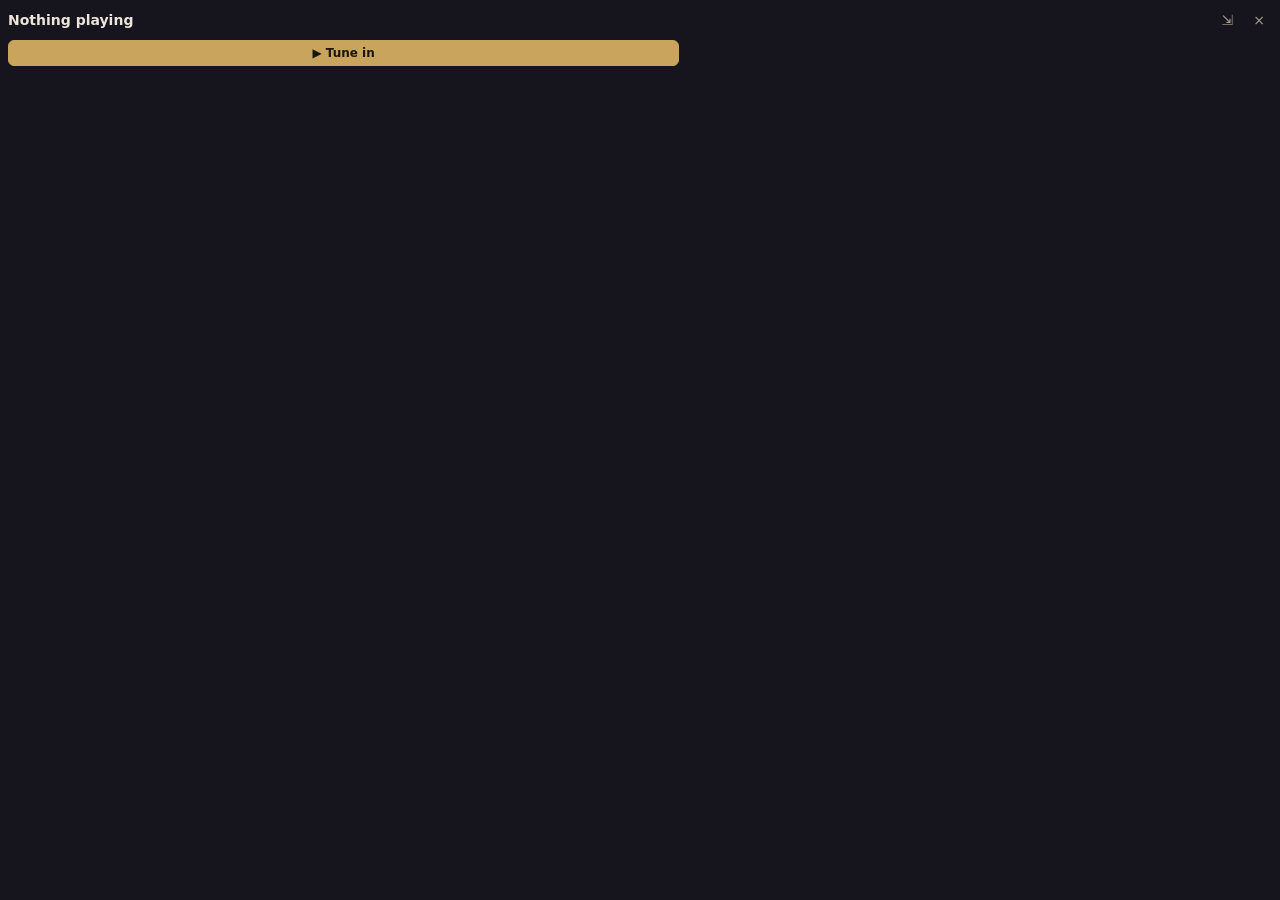
==== bar.html @ ed788081 "0.1 — a radio for the whole table Plays music to everyone in an Owlbear room from YouTube videos, Yo" ====
<!DOCTYPE html>
<html lang="en">
<head>
<meta charset="UTF-8">
<meta name="viewport" content="width=device-width, initial-scale=1.0">
<title>Radio</title>
<link rel="stylesheet" href="style.css">
</head>
<body class="bar">
<div class="bar-row">
  <div class="now">
    <div id="title" class="now-title">Nothing playing</div>
    <div id="label" class="now-label"></div>
  </div>
  <div class="gm-only transport">
    <button id="prev" title="Previous">⏮</button>
    <button id="toggle" title="Play / pause">▶</button>
    <button id="next" title="Next">⏭</button>
  </div>
  <button id="move" class="ghost" title="Move to the next corner">⇲</button>
  <button id="close" class="ghost" title="Close the radio (the music stops for you)">×</button>
</div>
<div class="bar-row small">
  <button id="tune" class="tune" title="Your browser needs one press before it will play sound">▶ Tune in</button>
  <label class="vol" title="Music volume, for you only">♪ <input type="range" id="vol-music" min="0" max="100"></label>
  <label class="vol" title="Sound-effect volume, for you only">✦ <input type="range" id="vol-fx" min="0" max="100"></label>
  <span id="status" class="status" role="status"></span>
</div>
<div id="yt-wrap" class="yt-wrap"><div id="yt"></div></div>
<audio id="music" preload="auto"></audio>
<audio id="fx" preload="auto"></audio>
<script type="module" src="bar.js"></script>
</body>
</html>
---- style.css ----
/* GS Grimoire radio. Dark to sit beside Owlbear's own panels. */
:root {
  --bg: #16141c;
  --panel: #201d28;
  --line: #34303f;
  --text: #ece6da;
  --muted: #a39b8c;
  --accent: #c9a45c;
  --accent-ink: #1a160e;
  --bad: #e07a6a;
  color-scheme: dark;
}
* { box-sizing: border-box; }
html, body { margin: 0; background: var(--bg); color: var(--text);
  font: 14px/1.35 system-ui, -apple-system, "Segoe UI", sans-serif; }
button, input, select, textarea { font: inherit; color: inherit; }
button { background: var(--panel); border: 1px solid var(--line); border-radius: 6px;
  padding: 4px 9px; cursor: pointer; min-height: 28px; }
button:hover { border-color: var(--accent); }
button.primary, .tune { background: var(--accent); color: var(--accent-ink); border-color: var(--accent); font-weight: 600; }
button.ghost { background: none; border-color: transparent; color: var(--muted); padding: 2px 6px; }
[hidden] { display: none !important; }

/* ---------- the docked bar ---------- */
body.bar { overflow: hidden; }
.bar-row { display: flex; align-items: center; gap: 6px; padding: 6px 8px 0; min-width: 0; }
.bar-row.small { font-size: 12px; color: var(--muted); padding-bottom: 6px; }
.bar-row.small label { display: flex; align-items: center; gap: 4px; }
.tune { white-space: nowrap; flex: 1 1 auto; padding: 3px 10px; min-height: 26px; }
/* Until the press, the button IS the second row: volume means nothing before sound. */
body:not(.tuned) .vol { display: none; }
.bar-row.small input[type=range] { width: 70px; accent-color: var(--accent); }
.now { flex: 1 1 auto; min-width: 0; }
.now-title { white-space: nowrap; overflow: hidden; text-overflow: ellipsis; font-weight: 600; }
.now-label { white-space: nowrap; overflow: hidden; text-overflow: ellipsis; font-size: 12px; color: var(--muted); }
.transport { display: flex; gap: 3px; flex: 0 0 auto; }
.transport button { padding: 2px 6px; }
.gm-only { display: none !important; }
body.gm .gm-only { display: flex !important; }
.status { flex: 1 1 auto; min-width: 0; overflow: hidden; text-overflow: ellipsis; white-space: nowrap; color: var(--accent); }
.yt-wrap { display: none; width: 320px; height: 200px; }
body.video .yt-wrap { display: block; }

/* ---------- the panel ---------- */
.panel { padding: 12px; }
.panel h1 { font-size: 16px; margin: 0 0 8px; display: flex; align-items: center; gap: 8px; }
.panel h2 { font-size: 13px; text-transform: uppercase; letter-spacing: .06em; color: var(--muted); margin: 16px 0 6px; }
.panel .badge { font-size: 11px; background: var(--accent); color: var(--accent-ink); border-radius: 4px; padding: 1px 6px; }
.card { background: var(--panel); border: 1px solid var(--line); border-radius: 8px; padding: 10px; margin-bottom: 10px; }
.row { display: flex; gap: 6px; align-items: center; flex-wrap: wrap; }
.row > .grow { flex: 1 1 140px; min-width: 0; }
.muted { color: var(--muted); font-size: 12px; }
.error { color: var(--bad); font-size: 12px; }
select, input[type=text], input[type=number], textarea {
  background: var(--bg); border: 1px solid var(--line); border-radius: 6px; padding: 5px 7px; }
textarea { width: 100%; min-height: 140px; resize: vertical; font-family: ui-monospace, Menlo, Consolas, monospace; font-size: 12px; }
input[type=range] { accent-color: var(--accent); }
.cue { display: grid; grid-template-columns: 8.5em minmax(0, 1fr) auto; gap: 6px; align-items: center; margin-bottom: 5px; }
.cue input { width: 100%; min-width: 0; }
.cue label { font-size: 12px; }
details > summary { cursor: pointer; color: var(--muted); }
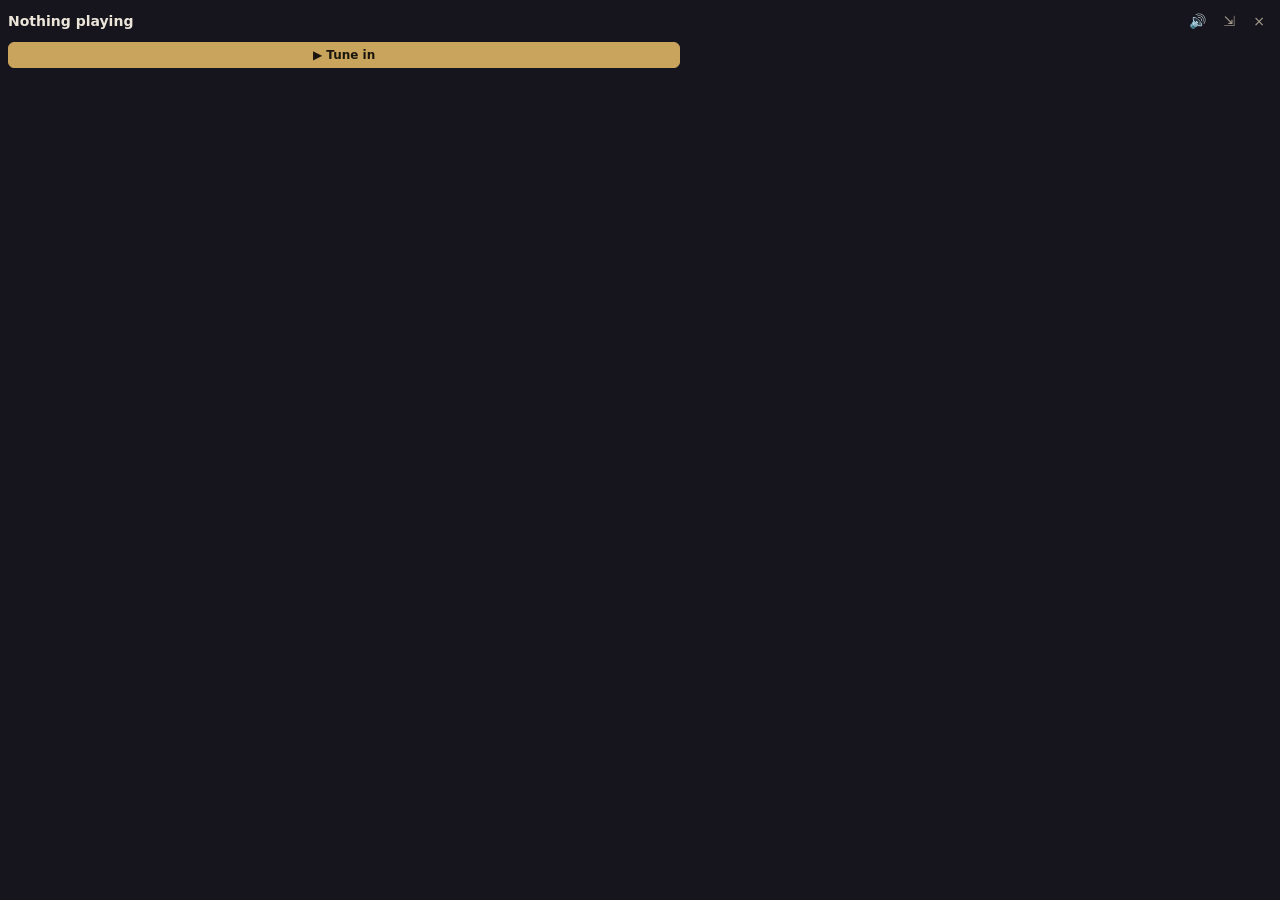
==== commit a0ded847: "1.0 — music, ambience and a soundboard for the whole table The radio grows from one synced track int" ====
--- a/bar.html
+++ b/bar.html
@@ -13,22 +13,21 @@
     <div id="label" class="now-label"></div>
   </div>
   <div class="gm-only transport">
-    <button id="prev" title="Previous">⏮</button>
-    <button id="toggle" title="Play / pause">▶</button>
-    <button id="next" title="Next">⏭</button>
+    <button id="prev" title="Previous track" aria-label="Previous track">⏮</button>
+    <button id="toggle" title="Play or pause the music" aria-label="Play or pause">▶</button>
+    <button id="next" title="Next track" aria-label="Next track">⏭</button>
   </div>
-  <button id="move" class="ghost" title="Move to the next corner">⇲</button>
-  <button id="close" class="ghost" title="Close the radio (the music stops for you)">×</button>
+  <button id="mute" class="ghost" title="Mute the radio, for you only" aria-label="Mute" aria-pressed="false">🔊</button>
+  <button id="popout" class="ghost gm-only-inline" title="Open the radio console in its own window" aria-label="Open console window">⧉</button>
+  <button id="move" class="ghost" title="Move to the next corner" aria-label="Move">⇲</button>
+  <button id="close" class="ghost" title="Close the radio (the sound stops for you)" aria-label="Close">×</button>
 </div>
 <div class="bar-row small">
   <button id="tune" class="tune" title="Your browser needs one press before it will play sound">▶ Tune in</button>
-  <label class="vol" title="Music volume, for you only">♪ <input type="range" id="vol-music" min="0" max="100"></label>
-  <label class="vol" title="Sound-effect volume, for you only">✦ <input type="range" id="vol-fx" min="0" max="100"></label>
   <span id="status" class="status" role="status"></span>
 </div>
-<div id="yt-wrap" class="yt-wrap"><div id="yt"></div></div>
-<audio id="music" preload="auto"></audio>
-<audio id="fx" preload="auto"></audio>
+<div id="embeds" class="embeds"></div>
+<div id="media" hidden></div>
 <script type="module" src="bar.js"></script>
 </body>
 </html>
--- a/style.css
+++ b/style.css
@@ -1,12 +1,14 @@
-/* GS Grimoire radio. Dark to sit beside Owlbear's own panels. */
+/* GS Grimoire Radio. Dark, to sit beside Owlbear's own panels. */
 :root {
   --bg: #16141c;
   --panel: #201d28;
+  --panel-2: #29253a;
   --line: #34303f;
   --text: #ece6da;
   --muted: #a39b8c;
   --accent: #c9a45c;
   --accent-ink: #1a160e;
+  --ok: #7fb28a;
   --bad: #e07a6a;
   color-scheme: dark;
 }
@@ -14,48 +16,101 @@
 html, body { margin: 0; background: var(--bg); color: var(--text);
   font: 14px/1.35 system-ui, -apple-system, "Segoe UI", sans-serif; }
 button, input, select, textarea { font: inherit; color: inherit; }
-button { background: var(--panel); border: 1px solid var(--line); border-radius: 6px;
-  padding: 4px 9px; cursor: pointer; min-height: 28px; }
-button:hover { border-color: var(--accent); }
+button { background: var(--panel-2); border: 1px solid var(--line); border-radius: 6px;
+  padding: 4px 10px; cursor: pointer; min-height: 30px; }
+button:hover:not(:disabled) { border-color: var(--accent); }
+button:disabled { opacity: .45; cursor: not-allowed; }
 button.primary, .tune { background: var(--accent); color: var(--accent-ink); border-color: var(--accent); font-weight: 600; }
 button.ghost { background: none; border-color: transparent; color: var(--muted); padding: 2px 6px; }
+button.small, .small { font-size: 12px; }
+a { color: var(--accent); }
 [hidden] { display: none !important; }
+.muted { color: var(--muted); }
+.pre { white-space: pre-line; }
+.spacer { flex: 1 1 auto; }
+.error { color: var(--bad); font-size: 12px; }
+select, input[type=text], input[type=number], textarea {
+  background: var(--bg); border: 1px solid var(--line); border-radius: 6px; padding: 5px 7px; min-width: 0; }
+input[type=range] { accent-color: var(--accent); min-width: 0; }
+textarea { width: 100%; resize: vertical; font-family: ui-monospace, Menlo, Consolas, monospace; font-size: 12px; }
+input.num { width: 4.5em; }
 
 /* ---------- the docked bar ---------- */
 body.bar { overflow: hidden; }
-.bar-row { display: flex; align-items: center; gap: 6px; padding: 6px 8px 0; min-width: 0; }
-.bar-row.small { font-size: 12px; color: var(--muted); padding-bottom: 6px; }
-.bar-row.small label { display: flex; align-items: center; gap: 4px; }
-.tune { white-space: nowrap; flex: 1 1 auto; padding: 3px 10px; min-height: 26px; }
-/* Until the press, the button IS the second row: volume means nothing before sound. */
-body:not(.tuned) .vol { display: none; }
-.bar-row.small input[type=range] { width: 70px; accent-color: var(--accent); }
+.bar-row { display: flex; align-items: center; gap: 4px; padding: 6px 8px 0; min-width: 0; }
+.bar-row.small { font-size: 12px; color: var(--muted); padding-bottom: 6px; min-height: 38px; }
 .now { flex: 1 1 auto; min-width: 0; }
 .now-title { white-space: nowrap; overflow: hidden; text-overflow: ellipsis; font-weight: 600; }
 .now-label { white-space: nowrap; overflow: hidden; text-overflow: ellipsis; font-size: 12px; color: var(--muted); }
-.transport { display: flex; gap: 3px; flex: 0 0 auto; }
+.transport { display: flex; gap: 2px; flex: 0 0 auto; }
 .transport button { padding: 2px 6px; }
-.gm-only { display: none !important; }
+.gm-only, .gm-only-inline { display: none !important; }
 body.gm .gm-only { display: flex !important; }
+body.gm .gm-only-inline { display: inline-block !important; }
+.tune { white-space: nowrap; flex: 1 1 auto; padding: 3px 10px; min-height: 26px; }
 .status { flex: 1 1 auto; min-width: 0; overflow: hidden; text-overflow: ellipsis; white-space: nowrap; color: var(--accent); }
-.yt-wrap { display: none; width: 320px; height: 200px; }
-body.video .yt-wrap { display: block; }
+.embeds { display: none; }
+body.video .embeds { display: flex; }
+.embed-tile { flex: 0 0 auto; overflow: hidden; background: #000; }
+.embed-tile iframe { display: block; border: 0; }
 
-/* ---------- the panel ---------- */
-.panel { padding: 12px; }
-.panel h1 { font-size: 16px; margin: 0 0 8px; display: flex; align-items: center; gap: 8px; }
-.panel h2 { font-size: 13px; text-transform: uppercase; letter-spacing: .06em; color: var(--muted); margin: 16px 0 6px; }
-.panel .badge { font-size: 11px; background: var(--accent); color: var(--accent-ink); border-radius: 4px; padding: 1px 6px; }
-.card { background: var(--panel); border: 1px solid var(--line); border-radius: 8px; padding: 10px; margin-bottom: 10px; }
-.row { display: flex; gap: 6px; align-items: center; flex-wrap: wrap; }
-.row > .grow { flex: 1 1 140px; min-width: 0; }
-.muted { color: var(--muted); font-size: 12px; }
-.error { color: var(--bad); font-size: 12px; }
-select, input[type=text], input[type=number], textarea {
-  background: var(--bg); border: 1px solid var(--line); border-radius: 6px; padding: 5px 7px; }
-textarea { width: 100%; min-height: 140px; resize: vertical; font-family: ui-monospace, Menlo, Consolas, monospace; font-size: 12px; }
-input[type=range] { accent-color: var(--accent); }
-.cue { display: grid; grid-template-columns: 8.5em minmax(0, 1fr) auto; gap: 6px; align-items: center; margin-bottom: 5px; }
-.cue input { width: 100%; min-width: 0; }
-.cue label { font-size: 12px; }
-details > summary { cursor: pointer; color: var(--muted); }
+/* ---------- the console ---------- */
+body.console { padding: 10px; }
+body.console.popout { padding: 16px 20px; }
+.c-head { display: flex; align-items: center; gap: 8px; margin-bottom: 8px; }
+.c-head h1 { font-size: 17px; margin: 0; }
+.pill { font-size: 11px; border: 1px solid var(--line); border-radius: 999px; padding: 1px 8px; color: var(--muted); }
+.pill.ok { color: var(--ok); border-color: var(--ok); }
+.pill.subtle { color: var(--accent); border-color: var(--accent); }
+.card { background: var(--panel); border: 1px solid var(--line); border-radius: 10px; padding: 10px 12px; margin-bottom: 10px; min-width: 0; }
+.card h2 { font-size: 12px; text-transform: uppercase; letter-spacing: .07em; color: var(--muted); margin: 0 0 8px; }
+.row { display: flex; gap: 6px; align-items: center; flex-wrap: wrap; margin: 6px 0; }
+.row > select, .row > input[type=text] { flex: 1 1 160px; }
+.inline { display: inline-flex; align-items: center; gap: 4px; }
+.tabs { display: flex; gap: 4px; margin-bottom: 10px; border-bottom: 1px solid var(--line); }
+.tabs button { background: none; border: 0; border-bottom: 2px solid transparent; border-radius: 0; color: var(--muted); padding: 6px 10px; }
+.tabs button.on { color: var(--text); border-bottom-color: var(--accent); }
+.toast { position: sticky; top: 0; z-index: 5; background: var(--panel-2); border: 1px solid var(--accent); color: var(--text);
+  border-radius: 8px; padding: 6px 10px; margin-bottom: 8px; font-size: 13px; }
+.toast.bad { border-color: var(--bad); }
+.now-big .now-title { font-size: 15px; }
+.sliders { display: flex; flex-wrap: wrap; gap: 6px 14px; align-items: center; margin-top: 8px; font-size: 12px; color: var(--muted); }
+.sliders label { display: inline-flex; align-items: center; gap: 6px; }
+.sliders input[type=range] { width: 90px; }
+.now-line { white-space: nowrap; overflow: hidden; text-overflow: ellipsis; margin-bottom: 4px; }
+.grid2 { display: grid; grid-template-columns: repeat(auto-fit, minmax(min(300px, 100%), 1fr)); gap: 0 10px; }
+
+.layers { display: flex; flex-direction: column; gap: 4px; margin-bottom: 6px; }
+.layer { display: grid; grid-template-columns: minmax(0, 1fr) auto 90px auto; gap: 6px; align-items: center; }
+.layer-name { white-space: nowrap; overflow: hidden; text-overflow: ellipsis; }
+.badge { font-size: 11px; color: var(--muted); border: 1px solid var(--line); border-radius: 4px; padding: 0 5px; white-space: nowrap; }
+
+.scenes { display: flex; flex-wrap: wrap; gap: 6px; margin-bottom: 6px; }
+.scene.on { border-color: var(--accent); color: var(--accent); }
+.scene-row { display: flex; justify-content: space-between; gap: 10px; align-items: center; flex-wrap: wrap;
+  border-top: 1px solid var(--line); padding: 8px 0; }
+
+.board-head { display: flex; align-items: center; gap: 8px; }
+.board-head h2 { margin: 0; }
+.pages { display: flex; flex-wrap: wrap; gap: 4px; margin: 8px 0; }
+.page { font-size: 12px; border-color: hsl(var(--hue) 30% 35%); }
+.page.on { background: hsl(var(--hue) 35% 25%); color: var(--text); }
+.pads { display: grid; grid-template-columns: repeat(auto-fill, minmax(96px, 1fr)); gap: 6px; margin-top: 8px; }
+.pad { min-height: 58px; padding: 6px; font-weight: 600; line-height: 1.2; overflow-wrap: anywhere;
+  background: hsl(var(--hue) 30% 22%); border-color: hsl(var(--hue) 35% 38%); transition: transform .08s, background .2s; }
+.pad:hover:not(:disabled) { background: hsl(var(--hue) 35% 28%); border-color: hsl(var(--hue) 55% 60%); }
+.pad.hit { transform: scale(.95); background: hsl(var(--hue) 55% 40%); }
+body.popout .pads { grid-template-columns: repeat(auto-fill, minmax(120px, 1fr)); }
+body.popout .pad { min-height: 72px; font-size: 15px; }
+
+table.react { width: 100%; border-collapse: collapse; margin-bottom: 8px; }
+table.react th, table.react td { text-align: left; padding: 3px 4px; font-size: 13px; }
+table.react th[scope=row] { font-weight: normal; }
+table.react select { width: 100%; }
+table.react thead th { color: var(--muted); font-size: 11px; text-transform: uppercase; letter-spacing: .06em; }
+
+@media (max-width: 440px) {
+  table.react, table.react tbody, table.react tr, table.react td, table.react th { display: block; width: 100%; }
+  table.react thead { display: none; }
+  table.react tr { border-top: 1px solid var(--line); padding: 4px 0; }
+}
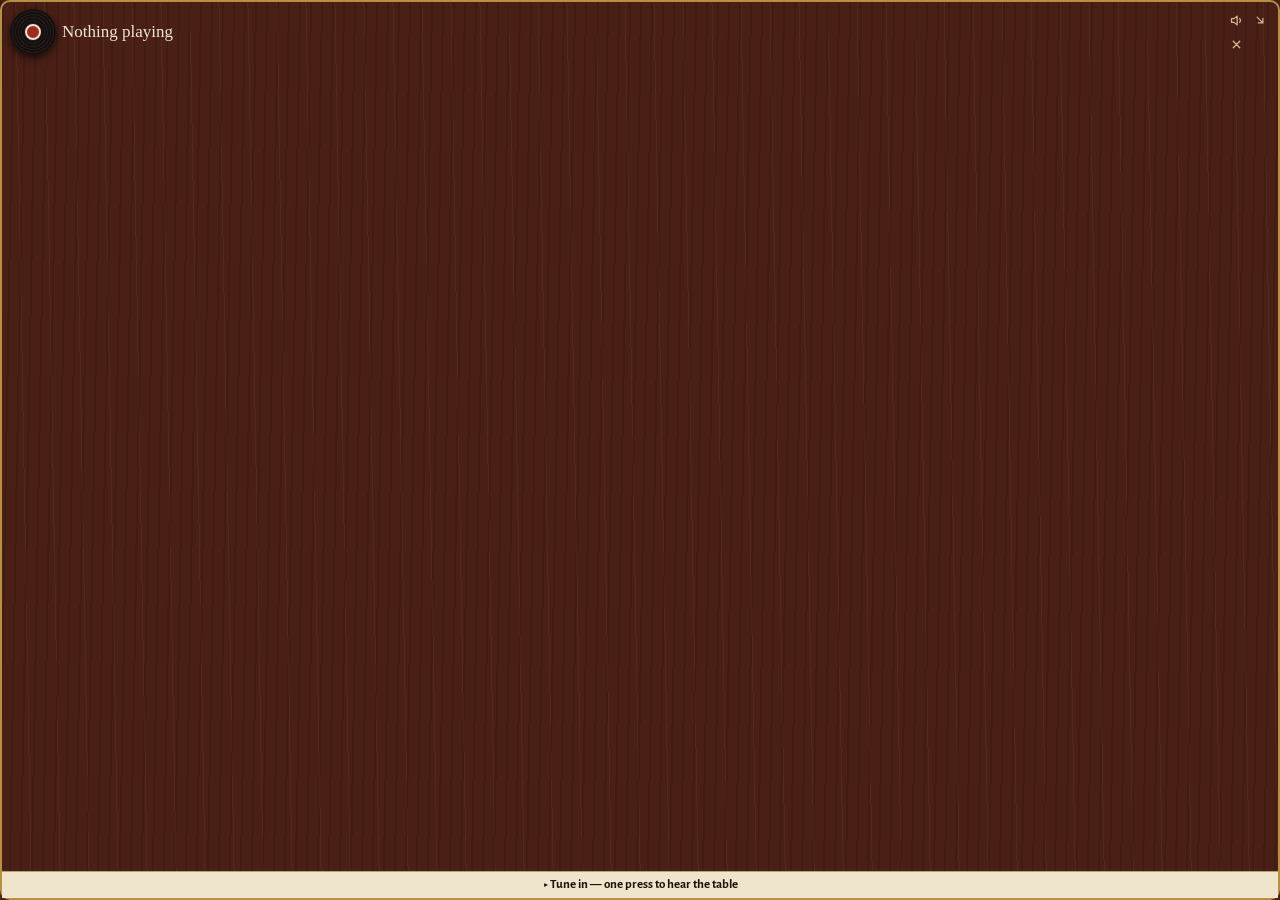
==== commit 99ff1171: "1.5 — the record shelf The redesign, from mockup B: a gramophone cabinet in mahogany, brass and ivor" ====
--- a/bar.html
+++ b/bar.html
@@ -8,22 +8,25 @@
 </head>
 <body class="bar">
 <div class="bar-row">
+  <div id="record" class="record" aria-hidden="true"><div class="label"></div></div>
   <div class="now">
     <div id="title" class="now-title">Nothing playing</div>
     <div id="label" class="now-label"></div>
   </div>
   <div class="gm-only transport">
-    <button id="prev" title="Previous track" aria-label="Previous track">⏮</button>
-    <button id="toggle" title="Play or pause the music" aria-label="Play or pause">▶</button>
-    <button id="next" title="Next track" aria-label="Next track">⏭</button>
+    <button id="prev" class="brass round" title="Previous track" aria-label="Previous track"><svg width="13" height="13" viewBox="0 0 24 24" fill="none" stroke="currentColor" stroke-width="2.6" stroke-linecap="round" stroke-linejoin="round"><path d="M6 5v14M19 6l-9 6 9 6z"/></svg></button>
+    <button id="toggle" class="brass round" title="Play or pause the music" aria-label="Play or pause"><svg class="i-play" width="14" height="14" viewBox="0 0 24 24" fill="currentColor"><path d="M8 5l11 7-11 7z"/></svg><svg class="i-pause" width="14" height="14" viewBox="0 0 24 24" fill="currentColor"><rect x="6" y="5" width="4" height="14" rx="1"/><rect x="14" y="5" width="4" height="14" rx="1"/></svg></button>
+    <button id="next" class="brass round" title="Next track" aria-label="Next track"><svg width="13" height="13" viewBox="0 0 24 24" fill="none" stroke="currentColor" stroke-width="2.6" stroke-linecap="round" stroke-linejoin="round"><path d="M18 5v14M5 6l9 6-9 6z"/></svg></button>
   </div>
-  <button id="mute" class="ghost" title="Mute the radio, for you only" aria-label="Mute" aria-pressed="false">🔊</button>
-  <button id="popout" class="ghost gm-only-inline" title="Open the radio console in its own window" aria-label="Open console window">⧉</button>
-  <button id="move" class="ghost" title="Move to the next corner" aria-label="Move">⇲</button>
-  <button id="close" class="ghost" title="Close the radio (the sound stops for you)" aria-label="Close">×</button>
+  <div class="bar-tools">
+    <button id="mute" class="ghost" title="Mute the radio, for you only" aria-label="Mute" aria-pressed="false"><svg class="i-on" width="15" height="15" viewBox="0 0 24 24" fill="none" stroke="currentColor" stroke-width="2" stroke-linecap="round" stroke-linejoin="round"><path d="M4 9h4l5-4v14l-5-4H4z"/><path d="M17 9a4 4 0 0 1 0 6"/></svg><svg class="i-off" width="15" height="15" viewBox="0 0 24 24" fill="none" stroke="currentColor" stroke-width="2" stroke-linecap="round" stroke-linejoin="round"><path d="M4 9h4l5-4v14l-5-4H4z"/><path d="M17 9l5 6M22 9l-5 6"/></svg></button>
+    <button id="popout" class="ghost gm-only-inline" title="Open the radio console in its own window" aria-label="Open console window"><svg width="14" height="14" viewBox="0 0 24 24" fill="none" stroke="currentColor" stroke-width="2" stroke-linecap="round" stroke-linejoin="round"><rect x="4" y="8" width="12" height="12" rx="1"/><path d="M9 4h11v11"/></svg></button>
+    <button id="move" class="ghost" title="Move to the next corner" aria-label="Move"><svg width="14" height="14" viewBox="0 0 24 24" fill="none" stroke="currentColor" stroke-width="2" stroke-linecap="round" stroke-linejoin="round"><path d="M7 7l10 10M17 9v8H9"/></svg></button>
+    <button id="close" class="ghost" title="Close the radio (the sound stops for you)" aria-label="Close"><svg width="13" height="13" viewBox="0 0 24 24" fill="none" stroke="currentColor" stroke-width="2.4" stroke-linecap="round"><path d="M6 6l12 12M18 6L6 18"/></svg></button>
+  </div>
 </div>
-<div class="bar-row small">
-  <button id="tune" class="tune" title="Your browser needs one press before it will play sound">▶ Tune in</button>
+<div class="bar-foot">
+  <button id="tune" class="tune" title="Your browser needs one press before it will play sound">▶ Tune in — one press to hear the table</button>
   <span id="status" class="status" role="status"></span>
 </div>
 <div id="embeds" class="embeds"></div>
--- a/style.css
+++ b/style.css
@@ -1,116 +1,292 @@
-/* GS Grimoire Radio. Dark, to sit beside Owlbear's own panels. */
+/* =============================================================
+   GS Grimoire Radio — the gramophone cabinet (1.5)
+   -------------------------------------------------------------
+   Mahogany, brass and ivory. Lettering on plates is IM Fell English
+   (engraved); everything read or typed is Alegreya Sans. The wood grain
+   is two faint repeating gradients, not an image, so nothing extra loads.
+   ============================================================= */
+@import url("https://fonts.googleapis.com/css2?family=IM+Fell+English+SC&family=Alegreya+Sans:wght@400;500;700;800&display=swap");
+
 :root {
-  --bg: #16141c;
-  --panel: #201d28;
-  --panel-2: #29253a;
-  --line: #34303f;
-  --text: #ece6da;
-  --muted: #a39b8c;
-  --accent: #c9a45c;
-  --accent-ink: #1a160e;
-  --ok: #7fb28a;
-  --bad: #e07a6a;
+  --wood: #4a2016;
+  --wood-deep: #2a110b;
+  --wood-lit: #5e2a1b;
+  --brass: #b8903f;
+  --brass-lit: #e0c27a;
+  --brass-dark: #6b4c1c;
+  --ivory: #efe4cc;
+  --ivory-edge: #b3a17c;
+  --ink: #22110b;
+  --bakelite: #1d1411;
+  --text: #f1e6cc;
+  --muted: #d0bb93;
+  --line: #5a3a22;
+  --lamp: #f0a53a;
+  --ok: #8fe09a;
+  --bad: #e5806e;
+  --plate-font: "IM Fell English SC", Georgia, serif;
+  --body-font: "Alegreya Sans", system-ui, sans-serif;
   color-scheme: dark;
 }
 * { box-sizing: border-box; }
-html, body { margin: 0; background: var(--bg); color: var(--text);
-  font: 14px/1.35 system-ui, -apple-system, "Segoe UI", sans-serif; }
+html, body { margin: 0; color: var(--text); font: 14px/1.35 var(--body-font); }
+/* On the root, so the grain runs the full height of the page without a seam. */
+html, body.bar {
+  background-color: var(--wood);
+  background-image:
+    repeating-linear-gradient(91deg, rgba(0,0,0,.13) 0 2px, transparent 2px 11px),
+    repeating-linear-gradient(89deg, rgba(255,196,150,.05) 0 1px, transparent 1px 29px);
+}
 button, input, select, textarea { font: inherit; color: inherit; }
-button { background: var(--panel-2); border: 1px solid var(--line); border-radius: 6px;
-  padding: 4px 10px; cursor: pointer; min-height: 30px; }
-button:hover:not(:disabled) { border-color: var(--accent); }
+button {
+  background: var(--bakelite); color: var(--ivory); border: 1px solid #5a3a22; border-radius: 6px;
+  padding: 4px 11px; cursor: pointer; min-height: 32px;
+  box-shadow: inset 0 1px 0 rgba(255,255,255,.08), 0 2px 0 #0d0705;
+}
+button:hover:not(:disabled) { border-color: var(--brass); }
+button:active:not(:disabled) { transform: translateY(1px); box-shadow: inset 0 1px 0 rgba(255,255,255,.08); }
 button:disabled { opacity: .45; cursor: not-allowed; }
-button.primary, .tune { background: var(--accent); color: var(--accent-ink); border-color: var(--accent); font-weight: 600; }
-button.ghost { background: none; border-color: transparent; color: var(--muted); padding: 2px 6px; }
+button.primary, .tune, button.brass {
+  background: var(--brass); color: var(--ink); border-color: var(--brass-dark); font-weight: 700;
+  box-shadow: inset 0 1px 0 #ecd08c, 0 2px 0 #3a1a10;
+}
+button.ghost { background: none; border-color: transparent; box-shadow: none; color: var(--muted); padding: 2px 6px; }
+button.ghost:hover:not(:disabled) { color: var(--ivory); border-color: transparent; }
 button.small, .small { font-size: 12px; }
-a { color: var(--accent); }
+button.round { border-radius: 50%; padding: 0; display: inline-flex; align-items: center; justify-content: center; }
+:focus-visible { outline: 2px solid #f3c969; outline-offset: 2px; }
+a { color: var(--brass-lit); }
 [hidden] { display: none !important; }
 .muted { color: var(--muted); }
 .pre { white-space: pre-line; }
 .spacer { flex: 1 1 auto; }
 .error { color: var(--bad); font-size: 12px; }
-select, input[type=text], input[type=number], textarea {
-  background: var(--bg); border: 1px solid var(--line); border-radius: 6px; padding: 5px 7px; min-width: 0; }
-input[type=range] { accent-color: var(--accent); min-width: 0; }
-textarea { width: 100%; resize: vertical; font-family: ui-monospace, Menlo, Consolas, monospace; font-size: 12px; }
+.plate-font { font-family: var(--plate-font); }
+select, input[type=text], input[type=number], input[type=search], textarea {
+  background: var(--bakelite); color: var(--ivory); border: 1px solid #5a3a22; border-radius: 6px;
+  padding: 6px 8px; min-width: 0;
+}
+input[type=search]::placeholder, input[type=text]::placeholder { color: #a58f6b; }
+textarea { width: 100%; resize: vertical; font-family: ui-monospace, Menlo, Consolas, monospace; font-size: 12px;
+  background: #fbf4e2; color: var(--ink); border-color: var(--ivory-edge); }
 input.num { width: 4.5em; }
+input[type=checkbox] { accent-color: var(--brass); width: 16px; height: 16px; }
+input[type=range] { -webkit-appearance: none; appearance: none; height: 6px; background: var(--bakelite);
+  border: 1px solid #5a3a22; border-radius: 3px; min-width: 0; }
+input[type=range]::-webkit-slider-thumb { -webkit-appearance: none; width: 18px; height: 18px; border-radius: 50%;
+  background: var(--brass); border: 1px solid var(--brass-dark); box-shadow: inset 0 1px 0 #ecd08c; }
+input[type=range]::-moz-range-thumb { width: 18px; height: 18px; border-radius: 50%; background: var(--brass); border: 1px solid var(--brass-dark); }
+
+/* A brass nameplate */
+.plate {
+  font-family: var(--plate-font); background: var(--brass); color: var(--ink); border: 1px solid #7a5a26;
+  box-shadow: inset 0 1px 0 #e6c77e, inset 0 -1px 0 #7a5a26; border-radius: 4px; padding: 2px 10px 3px;
+}
+/* A recessed well in the cabinet */
+.well { background: var(--wood-deep); box-shadow: inset 0 2px 6px rgba(0,0,0,.6);
+  border-top: 1px solid #7a5a26; border-bottom: 1px solid #7a5a26; }
+
+/* ---------- a record, and a knob ---------- */
+.record { flex: 0 0 auto; border-radius: 50%; display: flex; align-items: center; justify-content: center;
+  background: repeating-radial-gradient(circle at center, #141010 0 2px, #231b18 2px 3px);
+  box-shadow: 0 3px 8px rgba(0,0,0,.7); }
+.record .label { width: 36%; height: 36%; border-radius: 50%; background: #9e2b22; border: 2px solid var(--ivory); }
+.record.spin { animation: spin 3.2s linear infinite; }
+@keyframes spin { to { transform: rotate(360deg); } }
+@media (prefers-reduced-motion: reduce) { .record.spin { animation: none; } }
+
+/* The knob is drawn; a real range input lies over it, invisible, so it drags,
+   takes the arrow keys and is read by screen readers like any slider. */
+.knob { position: relative; display: inline-block; flex: 0 0 auto; }
+.knob svg { display: block; }
+.knob .pointer { transform: rotate(var(--a, 0deg)); transform-box: view-box; transform-origin: 28px 28px; }
+.knob input[type=range] { position: absolute; inset: 0; width: 100%; height: 100%; margin: 0; opacity: 0; cursor: ew-resize; }
+.knob:focus-within svg { filter: drop-shadow(0 0 3px #f3c969); }
+.knob.off .cap { fill: #6e5a3c; }
 
 /* ---------- the docked bar ---------- */
-body.bar { overflow: hidden; }
-.bar-row { display: flex; align-items: center; gap: 4px; padding: 6px 8px 0; min-width: 0; }
-.bar-row.small { font-size: 12px; color: var(--muted); padding-bottom: 6px; min-height: 38px; }
+body.bar { overflow: hidden; border: 2px solid var(--brass); border-radius: 10px; height: 100vh; display: flex; flex-direction: column; }
+.bar-row { display: flex; align-items: center; gap: 6px; padding: 6px 6px 0 8px; min-width: 0; }
+.bar-row .record { width: 46px; height: 46px; }
 .now { flex: 1 1 auto; min-width: 0; }
-.now-title { white-space: nowrap; overflow: hidden; text-overflow: ellipsis; font-weight: 600; }
+.now-title { white-space: nowrap; overflow: hidden; text-overflow: ellipsis; font-family: var(--plate-font); font-size: 17px; line-height: 1.15; }
 .now-label { white-space: nowrap; overflow: hidden; text-overflow: ellipsis; font-size: 12px; color: var(--muted); }
-.transport { display: flex; gap: 2px; flex: 0 0 auto; }
-.transport button { padding: 2px 6px; }
+.transport { display: flex; gap: 4px; flex: 0 0 auto; align-items: center; }
+.transport button { width: 30px; height: 30px; min-height: 0; }
+.transport #toggle { width: 34px; height: 34px; }
+.bar-tools { display: grid; grid-template-columns: repeat(2, 24px); gap: 0; }
+.bar-tools button { width: 24px; height: 24px; min-height: 0; padding: 0; display: flex; align-items: center; justify-content: center; }
 .gm-only, .gm-only-inline { display: none !important; }
 body.gm .gm-only { display: flex !important; }
-body.gm .gm-only-inline { display: inline-block !important; }
-.tune { white-space: nowrap; flex: 1 1 auto; padding: 3px 10px; min-height: 26px; }
-.status { flex: 1 1 auto; min-width: 0; overflow: hidden; text-overflow: ellipsis; white-space: nowrap; color: var(--accent); }
+body.gm .gm-only-inline { display: flex !important; }
+.bar-foot { margin-top: auto; display: flex; align-items: center; min-height: 26px; }
+.tune { flex: 1 1 auto; border-radius: 0; border: 0; border-top: 1px solid var(--ivory-edge); min-height: 26px;
+  background: var(--ivory); color: var(--ink); box-shadow: none; font-size: 13px; }
+.status { flex: 1 1 auto; min-width: 0; overflow: hidden; text-overflow: ellipsis; white-space: nowrap;
+  color: var(--brass-lit); font-size: 12px; padding: 0 10px; }
 .embeds { display: none; }
 body.video .embeds { display: flex; }
 .embed-tile { flex: 0 0 auto; overflow: hidden; background: #000; }
 .embed-tile iframe { display: block; border: 0; }
 
 /* ---------- the console ---------- */
-body.console { padding: 10px; }
-body.console.popout { padding: 16px 20px; }
-.c-head { display: flex; align-items: center; gap: 8px; margin-bottom: 8px; }
-.c-head h1 { font-size: 17px; margin: 0; }
-.pill { font-size: 11px; border: 1px solid var(--line); border-radius: 999px; padding: 1px 8px; color: var(--muted); }
-.pill.ok { color: var(--ok); border-color: var(--ok); }
-.pill.subtle { color: var(--accent); border-color: var(--accent); }
-.card { background: var(--panel); border: 1px solid var(--line); border-radius: 10px; padding: 10px 12px; margin-bottom: 10px; min-width: 0; }
-.card h2 { font-size: 12px; text-transform: uppercase; letter-spacing: .07em; color: var(--muted); margin: 0 0 8px; }
+body.console { padding: 0 0 12px; }
+body.console.popout { padding: 0 0 16px; }
+.c-head { display: flex; align-items: center; gap: 8px; padding: 10px 12px 6px; }
+.c-head .plate { font-size: 18px; margin: 0; font-weight: normal; }
+.pill { font-size: 12px; color: var(--muted); display: inline-flex; align-items: center; gap: 6px; }
+.pill::before { content: ""; width: 9px; height: 9px; border-radius: 50%; background: #3a2a22; }
+.pill.ok::before { background: var(--ok); box-shadow: 0 0 8px var(--ok); }
+.pill.subtle { color: var(--brass-lit); }
+.pill.subtle::before { background: var(--brass-lit); }
+#c-nobar, .toast { margin: 0 12px 10px; }
+.card { background: var(--wood-deep); box-shadow: inset 0 2px 6px rgba(0,0,0,.55); border: 1px solid #7a5a26;
+  border-radius: 8px; padding: 10px 12px; margin: 0 12px 10px; min-width: 0; }
+.card h2, .sec-title { font-family: var(--plate-font); font-weight: normal; font-size: 17px; color: var(--brass-lit); margin: 0 0 8px; }
 .row { display: flex; gap: 6px; align-items: center; flex-wrap: wrap; margin: 6px 0; }
 .row > select, .row > input[type=text] { flex: 1 1 160px; }
-.inline { display: inline-flex; align-items: center; gap: 4px; }
-.tabs { display: flex; gap: 4px; margin-bottom: 10px; border-bottom: 1px solid var(--line); }
-.tabs button { background: none; border: 0; border-bottom: 2px solid transparent; border-radius: 0; color: var(--muted); padding: 6px 10px; }
-.tabs button.on { color: var(--text); border-bottom-color: var(--accent); }
-.toast { position: sticky; top: 0; z-index: 5; background: var(--panel-2); border: 1px solid var(--accent); color: var(--text);
-  border-radius: 8px; padding: 6px 10px; margin-bottom: 8px; font-size: 13px; }
-.toast.bad { border-color: var(--bad); }
-.now-big .now-title { font-size: 15px; }
-.sliders { display: flex; flex-wrap: wrap; gap: 6px 14px; align-items: center; margin-top: 8px; font-size: 12px; color: var(--muted); }
-.sliders label { display: inline-flex; align-items: center; gap: 6px; }
-.sliders input[type=range] { width: 90px; }
-.now-line { white-space: nowrap; overflow: hidden; text-overflow: ellipsis; margin-bottom: 4px; }
-.grid2 { display: grid; grid-template-columns: repeat(auto-fit, minmax(min(300px, 100%), 1fr)); gap: 0 10px; }
-
-.layers { display: flex; flex-direction: column; gap: 4px; margin-bottom: 6px; }
-.layer { display: grid; grid-template-columns: minmax(0, 1fr) auto 90px auto; gap: 6px; align-items: center; }
-.layer-name { white-space: nowrap; overflow: hidden; text-overflow: ellipsis; }
-.badge { font-size: 11px; color: var(--muted); border: 1px solid var(--line); border-radius: 4px; padding: 0 5px; white-space: nowrap; }
-
-.scenes { display: flex; flex-wrap: wrap; gap: 6px; margin-bottom: 6px; }
-.scene.on { border-color: var(--accent); color: var(--accent); }
+.inline { display: inline-flex; align-items: center; gap: 6px; }
+.tabs { display: flex; gap: 6px; padding: 0 12px 10px; }
+.tabs button { padding: 4px 14px; }
+.tabs button.on { background: var(--ivory); color: var(--ink); border-color: var(--ivory-edge); font-weight: 700; box-shadow: 0 3px 0 #8a7652; }
+.toast { position: sticky; top: 4px; z-index: 20; background: var(--ivory); color: var(--ink); border: 1px solid var(--ivory-edge);
+  border-radius: 6px; padding: 7px 10px; font-size: 13px; box-shadow: 0 3px 10px rgba(0,0,0,.5); }
+.toast.bad { background: #f5d2c8; border-color: #9e2b22; }
+
+/* Search */
+.search { display: flex; gap: 8px; align-items: center; padding: 0 12px 10px; }
+.search input { flex: 1 1 auto; padding: 8px 10px; font-size: 15px; }
+.search .hint { font-size: 12px; color: var(--muted); white-space: nowrap; }
+
+/* Your volume: the player's record and three knobs (a slim row for the GM) */
+#c-me .me-now { display: flex; gap: 14px; align-items: center; }
+#c-me .me-now .record { width: 84px; height: 84px; }
+#c-me .now-title { font-size: 24px; }
+.sliders { display: flex; flex-wrap: wrap; gap: 8px 16px; align-items: center; margin-top: 10px; }
+.sliders .kn { display: flex; flex-direction: column; align-items: center; gap: 2px; font-size: 12px; }
+.mute-switch { display: inline-flex; align-items: center; gap: 8px; background: none; border: 0; box-shadow: none; color: var(--text); }
+.mute-switch .track { width: 40px; height: 22px; border-radius: 12px; background: var(--bakelite); border: 1px solid #5a3a22; position: relative; }
+.mute-switch .lever { position: absolute; top: 2px; left: 2px; width: 16px; height: 16px; border-radius: 50%; background: var(--brass); transition: left .15s; }
+.mute-switch[aria-pressed="true"] .lever { left: 21px; background: #9e2b22; }
+body.gm #c-me .me-now, body.gm #c-me .me-note { display: none; }
+body.gm #c-me { padding: 6px 12px; }
+body.gm #c-me .sliders { margin-top: 0; }
+
+/* The platter: what is on, for the GM */
+.platter { margin: 0 0 10px; padding: 12px 14px; }
+.platter-top { display: flex; gap: 14px; align-items: center; }
+.platter-top .record { width: 78px; height: 78px; }
+.platter-now { flex: 1 1 auto; min-width: 0; display: flex; flex-direction: column; gap: 2px; }
+.platter-now .scene-name { font-family: var(--plate-font); font-size: 27px; line-height: 1; color: #f6ead0; }
+.platter-now .track-line { font-size: 13px; color: var(--muted); white-space: nowrap; overflow: hidden; text-overflow: ellipsis; }
+.platter .transport button { width: 38px; height: 38px; }
+.platter .transport .big { width: 46px; height: 46px; }
+.list-row { display: flex; gap: 8px; align-items: center; margin-top: 10px; flex-wrap: wrap; }
+.list-row select { flex: 1 1 160px; }
+
+/* Channels: one chip per layer, then adding one */
+.channels { padding: 0 12px 10px; }
+.layers { display: flex; flex-wrap: wrap; gap: 8px; margin-bottom: 8px; }
+.layer { display: flex; align-items: center; gap: 6px; background: var(--bakelite); border: 1px solid #5a3a22; border-radius: 30px; padding: 3px 6px 3px 3px; max-width: 100%; }
+.layer.off { opacity: .7; }
+.layer-name { white-space: nowrap; overflow: hidden; text-overflow: ellipsis; max-width: 140px; font-weight: 500; font-size: 13px; }
+.layer button { min-height: 0; width: 26px; height: 26px; padding: 0; border-radius: 50%; }
+.badge { font-size: 11px; color: var(--muted); white-space: nowrap; }
+.add-layer { display: flex; flex-wrap: wrap; gap: 6px; align-items: center; }
+.add-layer select { flex: 1 1 150px; }
+.add-layer input[type=text] { flex: 1 1 170px; }
+
+/* The shelf of scenes */
+.shelf { padding: 0 12px 10px; }
+.scenes { display: grid; grid-template-columns: repeat(3, minmax(0, 1fr)); gap: 14px 10px; margin: 4px 0 10px; }
+.scene {
+  position: relative; height: 84px; padding: 9px 10px; border: 0; border-radius: 4px; text-align: left; overflow: visible;
+  display: flex; flex-direction: column; justify-content: flex-end; color: #f6ead0;
+  background: hsl(var(--hue) 34% 26%); box-shadow: 0 4px 0 #1a0b07, inset 0 0 0 1px rgba(255,255,255,.12);
+}
+.scene .sleeve-name { font-family: var(--plate-font); font-size: 16px; line-height: 1.05; }
+.scene .sleeve-sub { font-size: 11px; opacity: .85; white-space: nowrap; overflow: hidden; text-overflow: ellipsis; }
+.scene.on::before { content: ""; position: absolute; top: -10px; right: 8px; width: 52px; height: 26px; border-radius: 52px 52px 0 0;
+  background: repeating-radial-gradient(circle at 50% 100%, #141010 0 2px, #231b18 2px 3px); }
+.scene.on { box-shadow: 0 4px 0 #1a0b07, inset 0 0 0 2px var(--lamp); }
+.save-scene { display: flex; gap: 6px; flex-wrap: wrap; align-items: center; }
+.save-scene input[type=text] { flex: 1 1 150px; }
 .scene-row { display: flex; justify-content: space-between; gap: 10px; align-items: center; flex-wrap: wrap;
-  border-top: 1px solid var(--line); padding: 8px 0; }
-
-.board-head { display: flex; align-items: center; gap: 8px; }
-.board-head h2 { margin: 0; }
-.pages { display: flex; flex-wrap: wrap; gap: 4px; margin: 8px 0; }
-.page { font-size: 12px; border-color: hsl(var(--hue) 30% 35%); }
-.page.on { background: hsl(var(--hue) 35% 25%); color: var(--text); }
-.pads { display: grid; grid-template-columns: repeat(auto-fill, minmax(96px, 1fr)); gap: 6px; margin-top: 8px; }
-.pad { min-height: 58px; padding: 6px; font-weight: 600; line-height: 1.2; overflow-wrap: anywhere;
-  background: hsl(var(--hue) 30% 22%); border-color: hsl(var(--hue) 35% 38%); transition: transform .08s, background .2s; }
-.pad:hover:not(:disabled) { background: hsl(var(--hue) 35% 28%); border-color: hsl(var(--hue) 55% 60%); }
-.pad.hit { transform: scale(.95); background: hsl(var(--hue) 55% 40%); }
+  border-top: 1px solid #5a3a22; padding: 8px 0; }
+
+/* The soundboard drawer */
+/* Open, the drawer sits at the foot of the page; shut, it is a handle that stays
+   in view at the bottom edge, so the soundboard is always one press away. */
+.drawer { margin-top: 6px; background: var(--wood-deep);
+  border-top: 3px solid var(--brass); box-shadow: 0 -6px 14px rgba(0,0,0,.55); padding: 0 12px 12px; }
+.drawer.closed { position: sticky; bottom: 0; z-index: 10; padding-bottom: 0; }
+.drawer-head { display: flex; align-items: center; gap: 8px; min-height: 44px; }
+.drawer-head .toggle { background: none; border: 0; box-shadow: none; color: var(--brass-lit); display: flex; align-items: center; gap: 8px; padding: 0; min-height: 44px; }
+.drawer-head .toggle .sec-title { margin: 0; }
+.drawer-head .chev { transition: transform .15s; }
+.drawer.closed .chev { transform: rotate(180deg); }
+.drawer.closed .drawer-body { display: none; }
+.pages { display: flex; gap: 4px; overflow-x: auto; padding: 2px 0 8px; scrollbar-width: thin; scrollbar-color: #7a5a26 transparent; }
+.page { flex: 0 0 auto; font-size: 13px; border-radius: 14px; padding: 3px 11px; min-height: 30px; }
+.page.on { background: var(--ivory); color: var(--ink); border-color: var(--ivory-edge); font-weight: 700; box-shadow: 0 3px 0 #8a7652; }
+.pads { display: grid; grid-template-columns: repeat(auto-fill, minmax(104px, 1fr)); gap: 8px; padding: 2px; }
+.pad {
+  min-height: 50px; padding: 4px 6px; font-weight: 700; line-height: 1.15; overflow-wrap: anywhere;
+  background: var(--ivory); color: var(--ink); border: 1px solid var(--ivory-edge); border-radius: 6px; box-shadow: 0 3px 0 #8a7652;
+  display: flex; flex-direction: column; align-items: center; justify-content: center; gap: 1px;
+}
+.pad:hover:not(:disabled) { background: #f8ecd0; border-color: var(--brass); }
+.pad.hit, .pad:active:not(:disabled) { transform: translateY(2px); box-shadow: 0 1px 0 #8a7652; background: #fff4da; }
+.pad .pad-sub { font-size: 10px; font-weight: 500; color: #7a6646; }
+.pad:disabled { background: #cfc3a8; }
 body.popout .pads { grid-template-columns: repeat(auto-fill, minmax(120px, 1fr)); }
-body.popout .pad { min-height: 72px; font-size: 15px; }
-
+body.popout .pad { min-height: 68px; font-size: 15px; }
+
+/* Reactions */
 table.react { width: 100%; border-collapse: collapse; margin-bottom: 8px; }
 table.react th, table.react td { text-align: left; padding: 3px 4px; font-size: 13px; }
 table.react th[scope=row] { font-weight: normal; }
 table.react select { width: 100%; }
-table.react thead th { color: var(--muted); font-size: 11px; text-transform: uppercase; letter-spacing: .06em; }
-
+table.react thead th { color: var(--muted); font-size: 12px; font-weight: 500; }
 @media (max-width: 440px) {
   table.react, table.react tbody, table.react tr, table.react td, table.react th { display: block; width: 100%; }
   table.react thead { display: none; }
-  table.react tr { border-top: 1px solid var(--line); padding: 4px 0; }
-}
+  table.react tr { border-top: 1px solid #5a3a22; padding: 4px 0; }
+  .scenes { grid-template-columns: repeat(2, minmax(0, 1fr)); }
+}
+
+/* Library: packs, and the card catalogue of sounds */
+.pack { display: flex; gap: 10px; align-items: center; justify-content: space-between; border-top: 1px solid #5a3a22; padding: 8px 0; }
+.pack-text { min-width: 0; }
+.pack-text strong { font-family: var(--plate-font); font-weight: normal; font-size: 16px; }
+.pack button { flex: 0 0 auto; }
+.catalogue { display: flex; gap: 10px; align-items: flex-start; }
+.drawers { width: 124px; flex: 0 0 auto; display: flex; flex-direction: column; gap: 6px; }
+.drawer-front { text-align: left; background: var(--wood-lit); border: 1px solid var(--wood-deep); border-radius: 4px;
+  box-shadow: inset 0 1px 0 rgba(255,210,170,.15), 0 2px 0 #1a0b07; padding: 6px 8px; display: flex; flex-direction: column; gap: 3px; }
+.drawer-front.on { outline: 2px solid var(--brass-lit); background: #6f3322; }
+.drawer-front .plate { font-family: var(--body-font); font-size: 12px; font-weight: 700; padding: 0 6px; align-self: flex-start; }
+.drawer-front .count { font-size: 11px; color: var(--muted); }
+.cards { flex: 1 1 auto; min-width: 0; display: flex; flex-direction: column; gap: 6px; }
+.sound-card { background: var(--ivory); color: var(--ink); border-radius: 4px; box-shadow: 0 2px 0 #8a7652; padding: 5px 6px 5px 8px; }
+.sound-card .top { display: flex; align-items: center; gap: 6px; }
+.sound-card input[type=text] { background: transparent; color: var(--ink); border: 0; border-bottom: 1px dashed var(--ivory-edge); border-radius: 0; padding: 2px 0; flex: 1 1 auto; font-weight: 700; }
+.sound-card input[type=text]:focus { outline: none; border-bottom: 2px solid #9e2b22; }
+.sound-card .kind { font-size: 11px; color: #6b5838; white-space: nowrap; }
+.sound-card .pct { font-size: 12px; width: 34px; color: #4a3a24; }
+.sound-card button.ghost { color: #6b5838; }
+.sound-card .more { border-top: 1px dashed var(--ivory-edge); margin-top: 6px; padding-top: 6px; display: flex; flex-direction: column; gap: 6px; font-size: 12px; color: #4a3a24; }
+.sound-card .more .link { word-break: break-all; font-size: 11px; }
+.sound-card .more label { display: flex; gap: 6px; align-items: center; }
+.sound-card .more input[type=text] { font-weight: 500; }
+.sound-card .danger { background: none; color: #7a1f18; border-color: #9e2b22; box-shadow: none; min-height: 28px; }
+details.bulk { margin-top: 10px; }
+details.bulk summary { cursor: pointer; color: var(--brass-lit); }
+.lib-search { padding: 0 12px 10px; display: flex; gap: 8px; align-items: center; }
+.lib-search input { flex: 1 1 auto; }
+@media (max-width: 440px) { .catalogue { flex-direction: column; } .drawers { width: 100%; flex-direction: row; flex-wrap: wrap; } }
+/* bar icon states */
+#toggle .i-pause, body.playing #toggle .i-play, #mute .i-off, #mute[aria-pressed="true"] .i-on { display: none; }
+body.playing #toggle .i-pause, #mute[aria-pressed="true"] .i-off { display: inline; }
+body.bar:not(.tuned) .status:empty { display: none; }
+.pad[data-sub]:not([data-sub=""])::after { content: attr(data-sub); font-size: 10px; font-weight: 500; color: #7a6646; }
